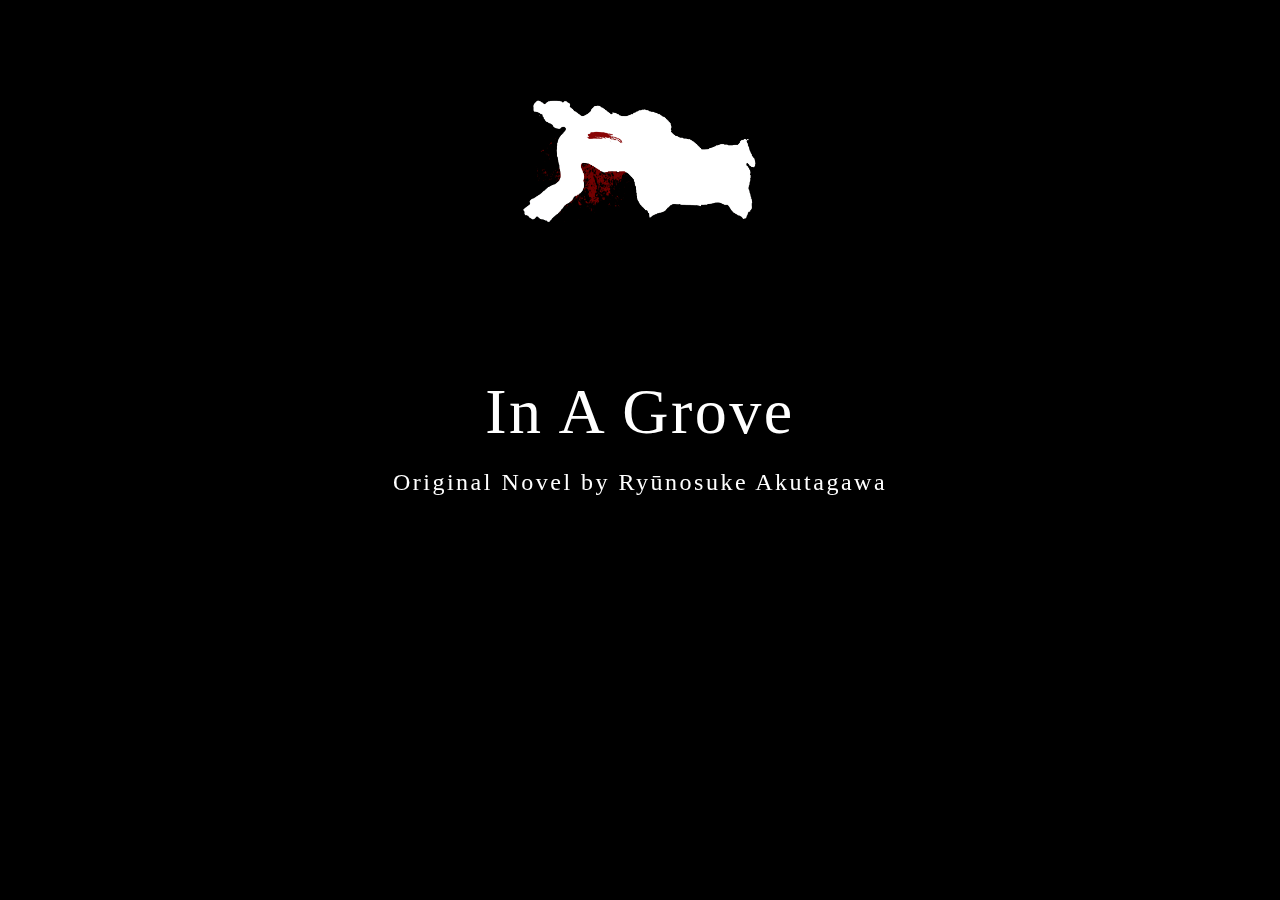
==== index.html @ 3ae28f15 "04/13/2019" ====
<!DOCTYPE html>
<html lang="en" dir="ltr">
<head>
  <meta charset="utf-8">
  <link rel="stylesheet" href="css/style.css">
  <script src="../lib/p5.js" charset="utf-8"></script>
  <title>In A Grove</title>
</head>

<body>
  <!-- opening screen -->
  <div id="canvas-holder"></div>
  <img id="dead" src="image/dead.png">
  <div class="flex-container" id="home">
      <div class="flexbox" id="heading">In A Grove</div>
      <div class="flexbox" id="acknowledgement">Original Novel by Ryūnosuke Akutagawa</div>
      <div class="flexbox" id="caption1">A man was killed</div>
      <div class="flexbox" id="caption2">Lying flat on his back</div>
      <div class="flexbox" id="caption3">With his breast pierced by a single sword-stroke</div>
      <div class="flexbox" id="caption4">The fallen bamboo-blades around were stained with dried bloody blossoms</div>
      <div class="flexbox" id="start">Click here to start investigation</div>
  </div>
  <!-- end -->
</body>
<embed name="memories" src="audio/rainy night.mp3" loop="false" hidden="true" autostart="true"></embed>
<script src="js/script.js" type="text/javascript">
</script>
</html>
---- css/style.css ----
html, body {
  width: 100%;
  height: 100%;
  margin: 0%;
  overflow: hidden;
  background-color: black;
  color: white;

  /*font*/
  font-family:"Papyrus";
  letter-spacing: 2.5px;
  line-height: 2em;
  cursor:default;
}
#dead{
  position:absolute;
  top:10%;
  left:40%;
  width:20%;
  -webkit-animation: show 4s;
}

/*opening page*/
.flex-container {
  display: flex;
  justify-content: center;
  align-items: center;
  flex-direction: column;
  height: 100%;
  width: 100%;

  position: absolute;
  top: 0;
  left: 0;

  text-align:center;
  z-index: 20;
}

.flexbox {
  /* background-color: pink; */
  width: 80%;
  font-size: 150%;
  margin-bottom:0.5%;
  opacity:0;
}
#heading,#acknowledgement{
  opacity:1;
}

#caption1,#caption2,#caption3,#caption4,#start{
  position:absolute;
}
#caption1{
  top:10%;
}
#caption2{
  top:50%;
}
#caption3{
  top:30%;
}
#caption4{
  top:50%;
}
#start{
  visibility:hidden;
  top:46%;
  width:36%;
  line-height: 12%;
  background-color:rgba(255,255,255,0.3);
  cursor:crosshair;
}
#start:hover{
  background-color:rgba(255,255,255,0.8);
}

#heading{
  margin-bottom:3%;
  font-size: 400%;
  -webkit-animation: show 4s;
  animation: show 4s;
}
#acknowledgement{
  -webkit-animation: show 4s;
  animation: show 4s;
}
#start.show,#caption1.show,#caption2.show,#caption3.show,#caption4.show{
  -webkit-animation: show 3s;
  animation: show 3s;
}
#caption3.show,#caption4.show{
  -webkit-animation: show 4s;
  animation: show 4s;
}
#heading.vanish,#acknowledgement.vanish,#caption1.vanish,#caption2.vanish,#caption3.vanish,#caption4.vanish{
  -webkit-animation: vanish 3s;
}
#dead.enlarge{
  -webkit-animation: enlarge 10s;
}

.p5Canvas{
  margin:0%;
  position:absolute;
  top:0%;
  left:0%;
}


@-webkit-keyframes show {
    from { opacity: 0; }
    to   { opacity: 1; }
}
@keyframes show {
    from { opacity: 0; }
    to   { opacity: 1; }
}

@-webkit-keyframes vanish {
    from { opacity: 1; }
    to   { opacity: 0; }
}
@-webkit-keyframes enlarge{
  from{width:20%;top:10%;left:40%;}
  to{width:40%;top:60%;left:30%;}
}
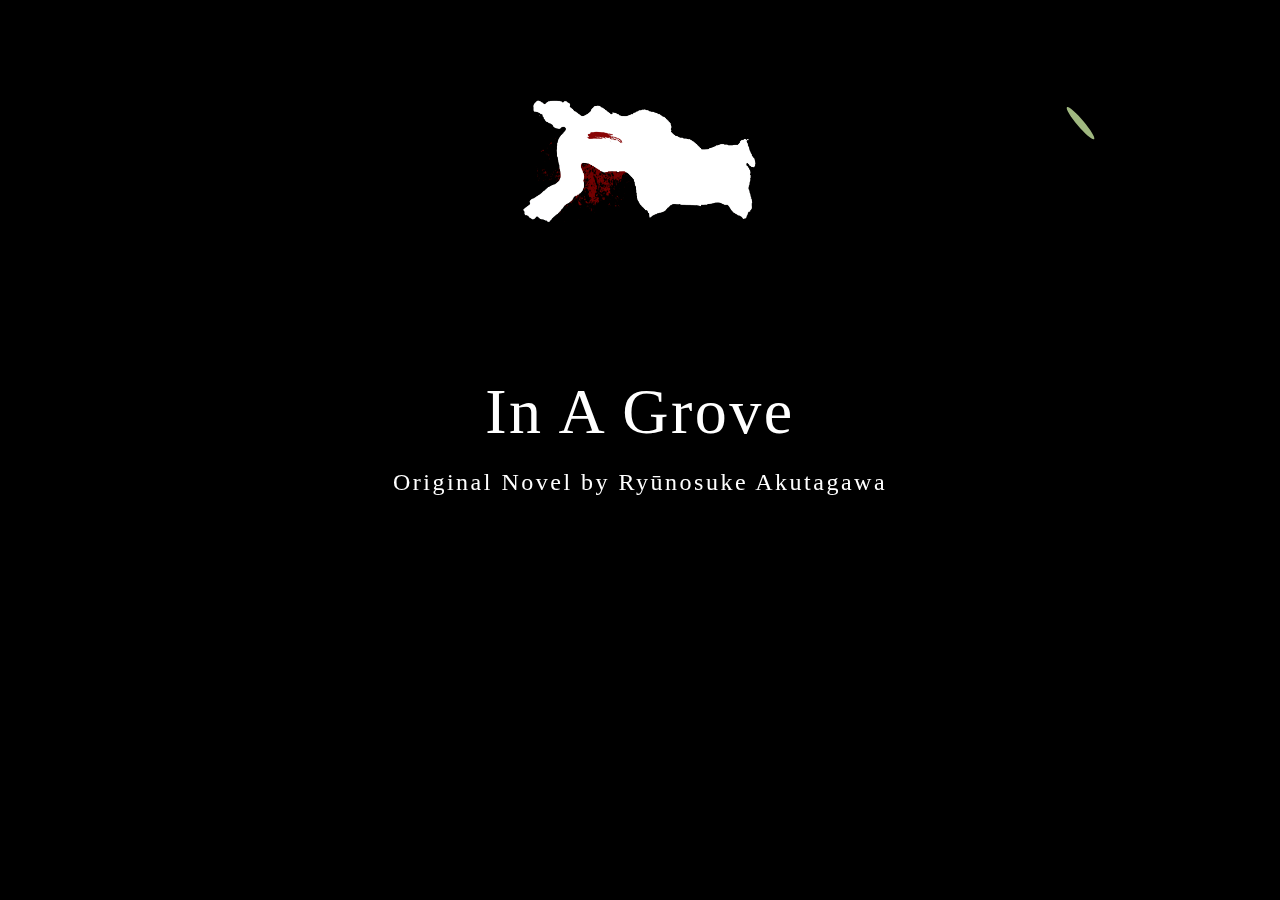
==== commit fd668ccd: "04/15/2019" ====
--- a/index.html
+++ b/index.html
@@ -3,7 +3,7 @@
 <head>
   <meta charset="utf-8">
   <link rel="stylesheet" href="css/style.css">
-  <script src="../lib/p5.js" charset="utf-8"></script>
+  <script src="lib/p5.js" charset="utf-8"></script>
   <title>In A Grove</title>
 </head>
 
